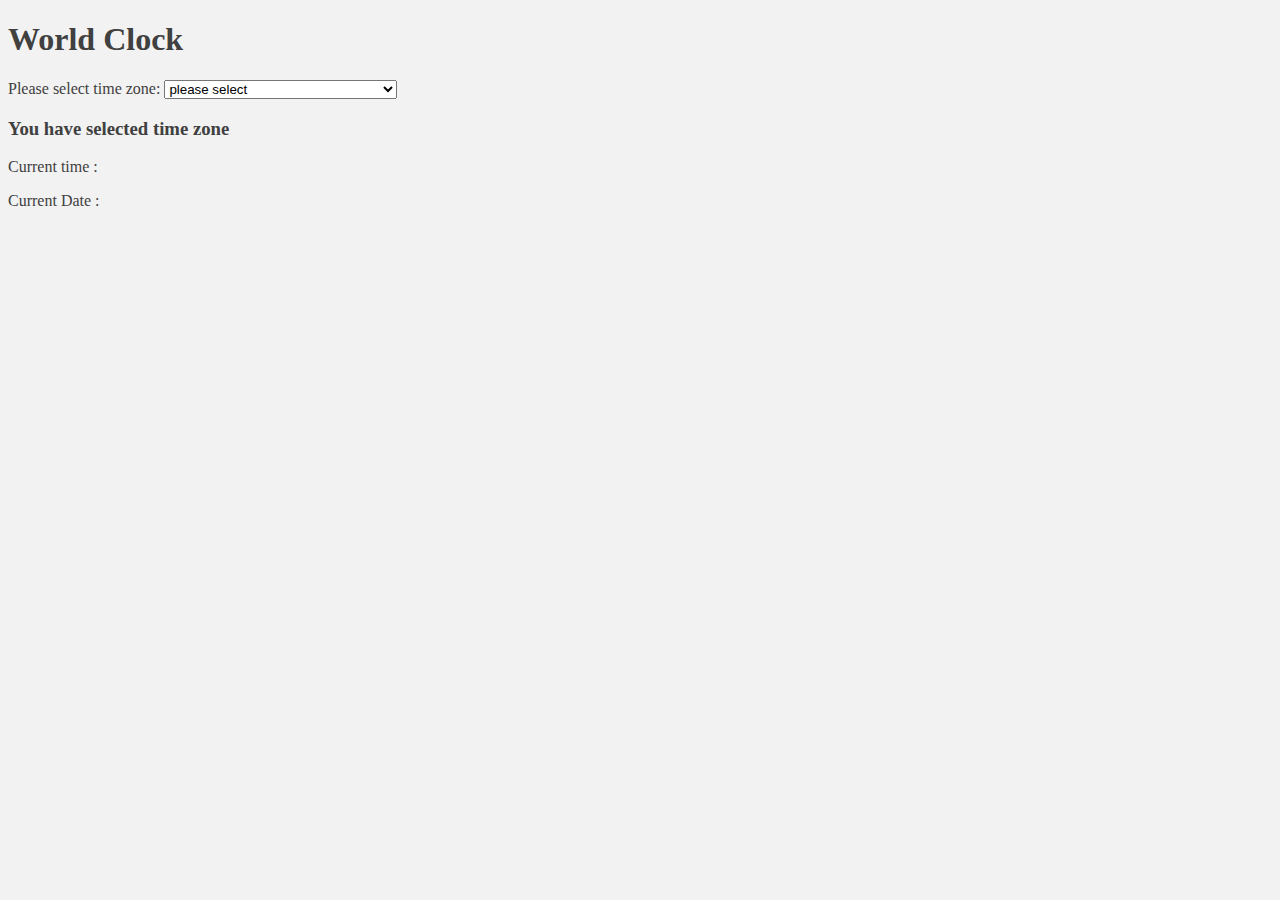
==== clock.html @ 84d13846 "first commit" ====
<!DOCTYPE html>
<html lang="en">
<head>
    <meta charset="UTF-8">
    <meta http-equiv="X-UA-Compatible" content="IE=edge">
    <meta name="viewport" content="width=device-width, initial-scale=1.0">
    <script src="js/clock.js"></script>
    <title>World Clock</title>
    <link rel="stylesheet" href="css/style.css">
</head>
<body onload="loadList()">
    <h1>World Clock</h1>
    <div>
        <label for="selectZone">Please select time zone:</label>
        <select name="selectZone" id="selectZone" onchange="change(this)">
            <option value="GMT">please select</option>
        </select>
    </div>
    <div id="clockDisplay">
        <h3>You have selected <span id="zoneDisplay"></span> time zone</h3>
        <p>Current time : <span id="time"></span></p>
        <p>Current Date : <span id="date"></span></p>
    </div>
</body>
</html>
---- css/style.css ----
body {
    background-color: #f2f2f2;
    color:#404040;
}
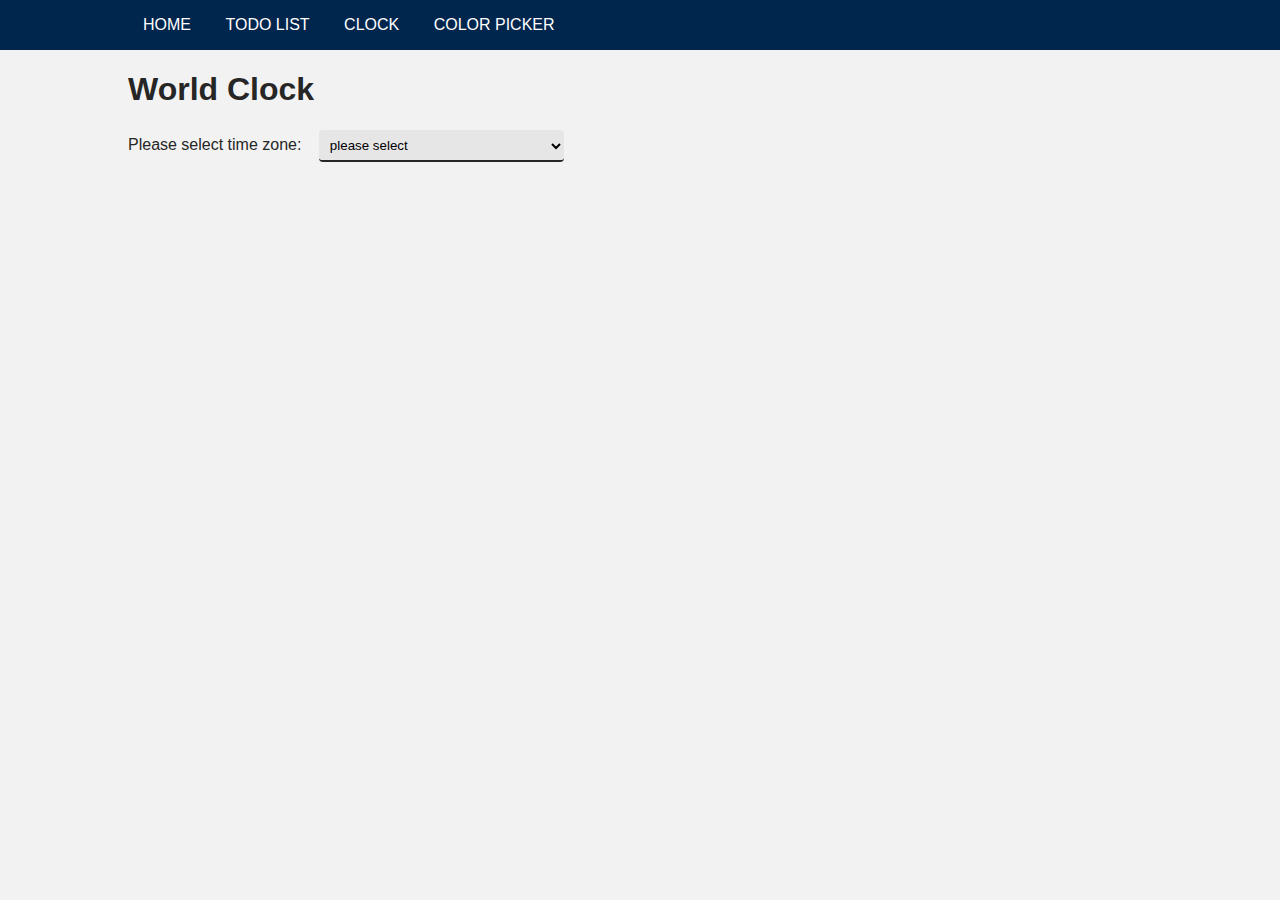
==== commit 62414049: "css and navbar added" ====
--- a/clock.html
+++ b/clock.html
@@ -5,21 +5,24 @@
     <meta http-equiv="X-UA-Compatible" content="IE=edge">
     <meta name="viewport" content="width=device-width, initial-scale=1.0">
     <script src="js/clock.js"></script>
+    <script src="js/nav.js"></script>
     <title>World Clock</title>
     <link rel="stylesheet" href="css/style.css">
 </head>
 <body onload="loadList()">
-    <h1>World Clock</h1>
-    <div>
-        <label for="selectZone">Please select time zone:</label>
-        <select name="selectZone" id="selectZone" onchange="change(this)">
-            <option value="GMT">please select</option>
-        </select>
-    </div>
-    <div id="clockDisplay">
-        <h3>You have selected <span id="zoneDisplay"></span> time zone</h3>
-        <p>Current time : <span id="time"></span></p>
-        <p>Current Date : <span id="date"></span></p>
+    <div class="container">
+        <h1>World Clock</h1>
+        <div>
+            <label for="selectZone">Please select time zone:</label>
+            <select name="selectZone" id="selectZone" onchange="change(this)">
+                <option value="GMT">please select</option>
+            </select>
+        </div>
+        <div id="clockDisplay">
+            <h3>You have selected <span id="zoneDisplay"></span> time zone</h3>
+            <p>Current time : <span id="time"></span></p>
+            <p>Current Date : <span id="date"></span></p>
+        </div>
     </div>
 </body>
 </html>--- a/css/style.css
+++ b/css/style.css
@@ -1,4 +1,75 @@
+/* global style */
 body {
     background-color: #f2f2f2;
-    color:#404040;
+    color:#262626;
+    margin: 0;
+    font-family: Verdana, Helvetica, sans-serif;
+}
+
+.container {
+    width: 80%;
+    overflow: hidden;
+    margin: auto;
+}
+
+/* navigation bar */
+.nav-div a {
+    text-decoration: none;
+    color: white;
+    text-transform: uppercase;
+}
+
+.nav-div li {
+    list-style-type: none;
+    display: inline;
+    padding: 20px 15px;
+}
+
+.nav-div li:hover {
+    background-color: #001a33;
+}
+
+.nav-div {
+    background-color: #00264d;
+    overflow: hidden;
+}
+
+.nav-div ul {
+    padding: 0;
+}
+
+/* color picker */
+#colorBox {
+    height: 6em;
+    width: 6em;
+    background-color: black;
+}
+
+#cp-wrapper div {
+    display: inline-block;
+    overflow: hidden;
+}
+
+#left-box p {
+    text-align: center;
+    margin-left: 1em;
+}
+
+#right-box {
+    margin-bottom: 2em;
+    margin-left: 1em;
+}
+
+/* world clock */
+#clockDisplay {
+    display: none;
+}
+
+#selectZone {
+    padding: 0.5em;
+    border-radius: 0.3em;
+    border-style: none;
+    background-color: #e6e6e6;
+    border-bottom: 2px solid #262626;
+    margin-left: 1em;
 }